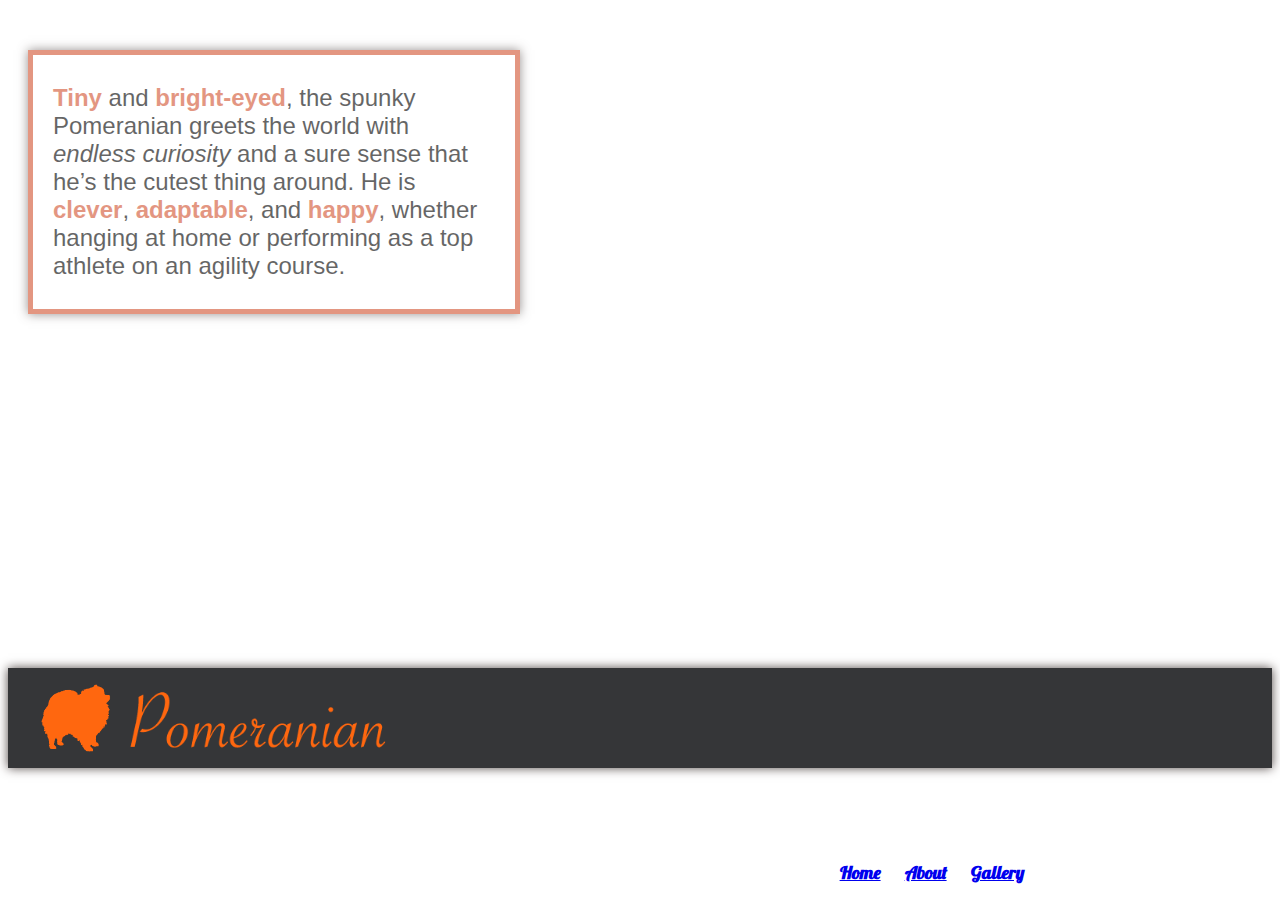
==== index.html @ ef99316a "initial commit" ====
<!DOCTYPE html>
<html lang="en">
<head>
	<meta charset="utf-8" />
	<link rel="stylesheet" type="text/css" href="css/style.css">
	<link href='https://fonts.googleapis.com/css?family=Dancing+Script' rel='stylesheet' type='text/css'>
  	<link href='https://fonts.googleapis.com/css?family=Lobster' rel='stylesheet' type='text/css'>
	<title></title>
</head>
<body id="home">
	<div id="intro">
	<p>
		<span class="bold">Tiny</span> and <span class="bold">bright-eyed</span>, the spunky Pomeranian greets the world with <span class="italic">endless curiosity</span> and a sure sense that he’s the cutest thing around. He is <span class="bold">clever</span>, <span class="bold">adaptable</span>, and <span class="bold">happy</span>, whether hanging at home or performing as a top athlete on an agility course.
	</p>
	</div>
	<nav>
		<img id="logo" src="images/pom_logo.png" height="100px">
		<img id="name" src="images/pomeranian.png" height="100px">
		<ul>
			<li><a href="index.html">Home</a></li>
			<li><a href="about.html">About</a></li>
			<li><a href="gallery.html">Gallery</a></li>
		</ul>
	</nav>
</body>
</html>
---- css/style.css ----
body {
	font-family: 'Roboto Condensed', sans-serif;
}
.container {
	width: 900px;
	margin: 0 auto;
	background-color: #ffffff;
}
nav {
	height: 100px;
	width: 100%;
	margin: 0 auto;
	background-color: #353638;
	font-weight: bold;
	font-family: 'Lobster', 'Dancing Script';
	font-size: 1.15em;
	box-shadow: 0px 0px 10px #514745;
	margin-bottom: 10px;
	margin-top: 28%;
}

li {
	list-style-type: none;
	display: inline;
	margin: 0px 10px;
}
ul {
	padding-top: 60px;
	padding-left: 65%;
}
#home {
	background-image: url("https://upload.wikimedia.org/wikipedia/commons/c/cb/Pomeranian_orange-sable_Coco.jpg");
	background-repeat: no-repeat;
	background-attachment: none;
	background-size: 100%;
}
#logo {
	float: left;
	margin-left: 20px;
}
#name {
	margin-top: 10px;
}

.bold {
	font-weight: bold;
	color: #d2522f;
}
.italic {
	font-style: italic;
}
#intro {
	background-color: #ffffff;
	opacity: 0.6;
	color: #000000;
	font-size: 1.5em;
	width: 35%;
	padding: 5px 20px;
	margin: 50px 0px 0px 20px;
	border: 5px solid #d2522f;
	box-shadow: 0px 0px 10px #514745;
}
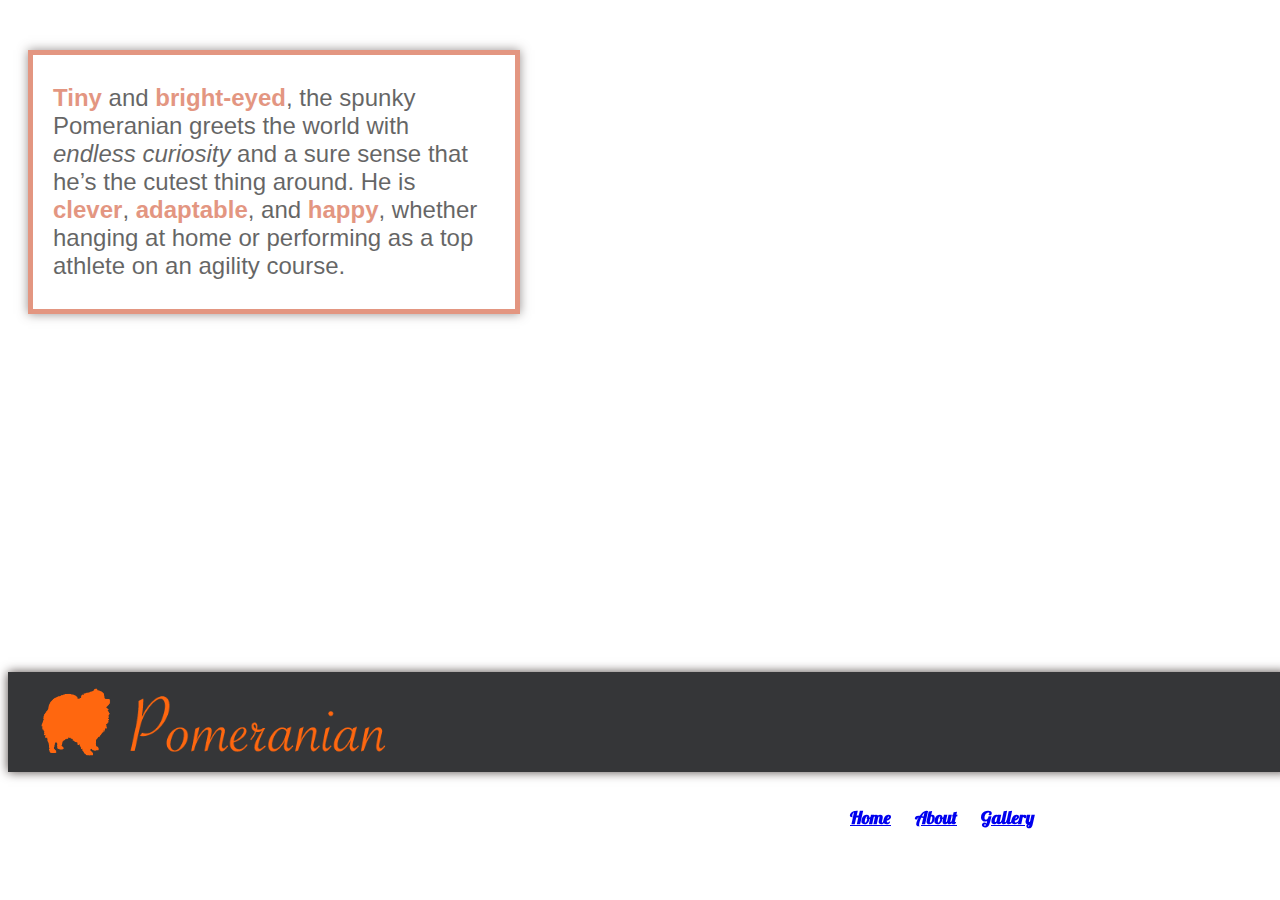
==== commit d24bf27f: "added content to about.html" ====
--- a/index.html
+++ b/index.html
@@ -5,7 +5,7 @@
 	<link rel="stylesheet" type="text/css" href="css/style.css">
 	<link href='https://fonts.googleapis.com/css?family=Dancing+Script' rel='stylesheet' type='text/css'>
   	<link href='https://fonts.googleapis.com/css?family=Lobster' rel='stylesheet' type='text/css'>
-	<title></title>
+	<title>Pomeranian</title>
 </head>
 <body id="home">
 	<div id="intro">
--- a/css/style.css
+++ b/css/style.css
@@ -4,7 +4,7 @@
 .container {
 	width: 900px;
 	margin: 0 auto;
-	background-color: #ffffff;
+	padding: 10px;
 }
 nav {
 	height: 100px;
@@ -17,15 +17,15 @@
 	box-shadow: 0px 0px 10px #514745;
 	margin-bottom: 10px;
 	margin-top: 28%;
+	position: fixed;
 }
 
 li {
 	list-style-type: none;
-	display: inline;
+	display: inline-block;
 	margin: 0px 10px;
 }
 ul {
-	padding-top: 60px;
 	padding-left: 65%;
 }
 #home {
@@ -60,3 +60,12 @@
 	border: 5px solid #d2522f;
 	box-shadow: 0px 0px 10px #514745;
 }
+#about {
+	background-color: #b9bcc5;
+}
+h2, h3 {
+	text-transform: uppercase;
+}
+h1, h2 {
+	text-align: center;
+}
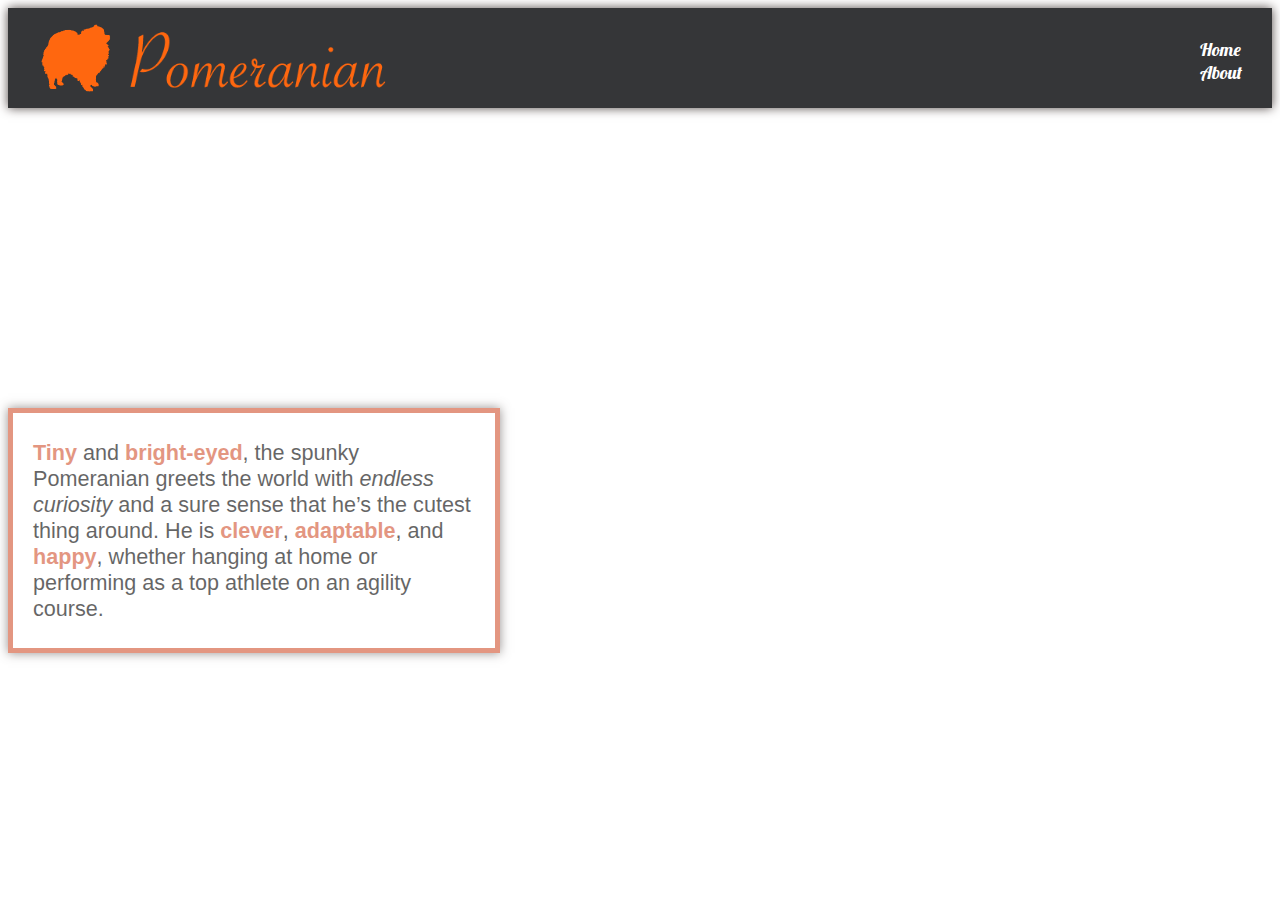
==== commit 5a028595: "finalized styling and layout of index.html and about.html" ====
--- a/index.html
+++ b/index.html
@@ -1,26 +1,23 @@
 <!DOCTYPE html>
 <html lang="en">
-<head>
-	<meta charset="utf-8" />
-	<link rel="stylesheet" type="text/css" href="css/style.css">
-	<link href='https://fonts.googleapis.com/css?family=Dancing+Script' rel='stylesheet' type='text/css'>
-  	<link href='https://fonts.googleapis.com/css?family=Lobster' rel='stylesheet' type='text/css'>
-	<title>Pomeranian</title>
-</head>
-<body id="home">
-	<div id="intro">
-	<p>
-		<span class="bold">Tiny</span> and <span class="bold">bright-eyed</span>, the spunky Pomeranian greets the world with <span class="italic">endless curiosity</span> and a sure sense that he’s the cutest thing around. He is <span class="bold">clever</span>, <span class="bold">adaptable</span>, and <span class="bold">happy</span>, whether hanging at home or performing as a top athlete on an agility course.
-	</p>
-	</div>
-	<nav>
-		<img id="logo" src="images/pom_logo.png" height="100px">
-		<img id="name" src="images/pomeranian.png" height="100px">
-		<ul>
-			<li><a href="index.html">Home</a></li>
-			<li><a href="about.html">About</a></li>
-			<li><a href="gallery.html">Gallery</a></li>
-		</ul>
-	</nav>
-</body>
+	<head>
+		<meta charset="utf-8" />
+		<link rel="stylesheet" type="text/css" href="css/style.css">
+		<link href='https://fonts.googleapis.com/css?family=Dancing+Script' rel='stylesheet' type='text/css'>
+	  	<link href='https://fonts.googleapis.com/css?family=Lobster' rel='stylesheet' type='text/css'>
+		<title>Pomeranian</title>
+	</head>
+	<body id="home">
+		<nav>
+			<img id="logo" src="images/pom_logo.png" height="100px">
+			<img id="name" src="images/pomeranian.png" height="100px">
+			<ul id="main_nav">
+				<li><a href="index.html">Home</a></li>
+				<li><a href="about.html">About</a></li>
+			</ul>
+		</nav>
+		<div id="intro">
+			<p><span class="bold">Tiny</span> and <span class="bold">bright-eyed</span>, the spunky Pomeranian greets the world with <span class="italic">endless curiosity</span> and a sure sense that he’s the cutest thing around. He is <span class="bold">clever</span>, <span class="bold">adaptable</span>, and <span class="bold">happy</span>, whether hanging at home or performing as a top athlete on an agility course.</p>
+		</div>
+	</body>
 </html>--- a/css/style.css
+++ b/css/style.css
@@ -2,31 +2,29 @@
 	font-family: 'Roboto Condensed', sans-serif;
 }
 .container {
-	width: 900px;
+	width: 700px;
 	margin: 0 auto;
-	padding: 10px;
 }
 nav {
 	height: 100px;
 	width: 100%;
 	margin: 0 auto;
 	background-color: #353638;
-	font-weight: bold;
 	font-family: 'Lobster', 'Dancing Script';
 	font-size: 1.15em;
 	box-shadow: 0px 0px 10px #514745;
 	margin-bottom: 10px;
-	margin-top: 28%;
-	position: fixed;
 }
 
 li {
 	list-style-type: none;
-	display: inline-block;
 	margin: 0px 10px;
 }
-ul {
-	padding-left: 65%;
+
+#main_nav {
+	display: inline;
+	float: right;
+	margin: 30px 20px 20px;
 }
 #home {
 	background-image: url("https://upload.wikimedia.org/wikipedia/commons/c/cb/Pomeranian_orange-sable_Coco.jpg");
@@ -50,13 +48,13 @@
 	font-style: italic;
 }
 #intro {
+	margin-top: 300px;
 	background-color: #ffffff;
 	opacity: 0.6;
 	color: #000000;
 	font-size: 1.5em;
 	width: 35%;
 	padding: 5px 20px;
-	margin: 50px 0px 0px 20px;
 	border: 5px solid #d2522f;
 	box-shadow: 0px 0px 10px #514745;
 }
@@ -69,3 +67,27 @@
 h1, h2 {
 	text-align: center;
 }
+h2 {
+	color: #d2522f;
+	background-color: #ffffff;
+}
+#quick_find {
+	position: fixed;
+	background-color: #353638;
+	color: #ffffff;
+	margin-top: 200px;
+	opacity: 0.8;
+	text-transform: uppercase;
+	font-weight: bold;
+}
+p {
+	font-size: 0.9em;
+}
+a:link, a:visited {
+	color: #ffffff;
+	text-decoration: none;
+}
+a:hover {
+	color: #ff670f;
+	text-decoration: underline;
+}
